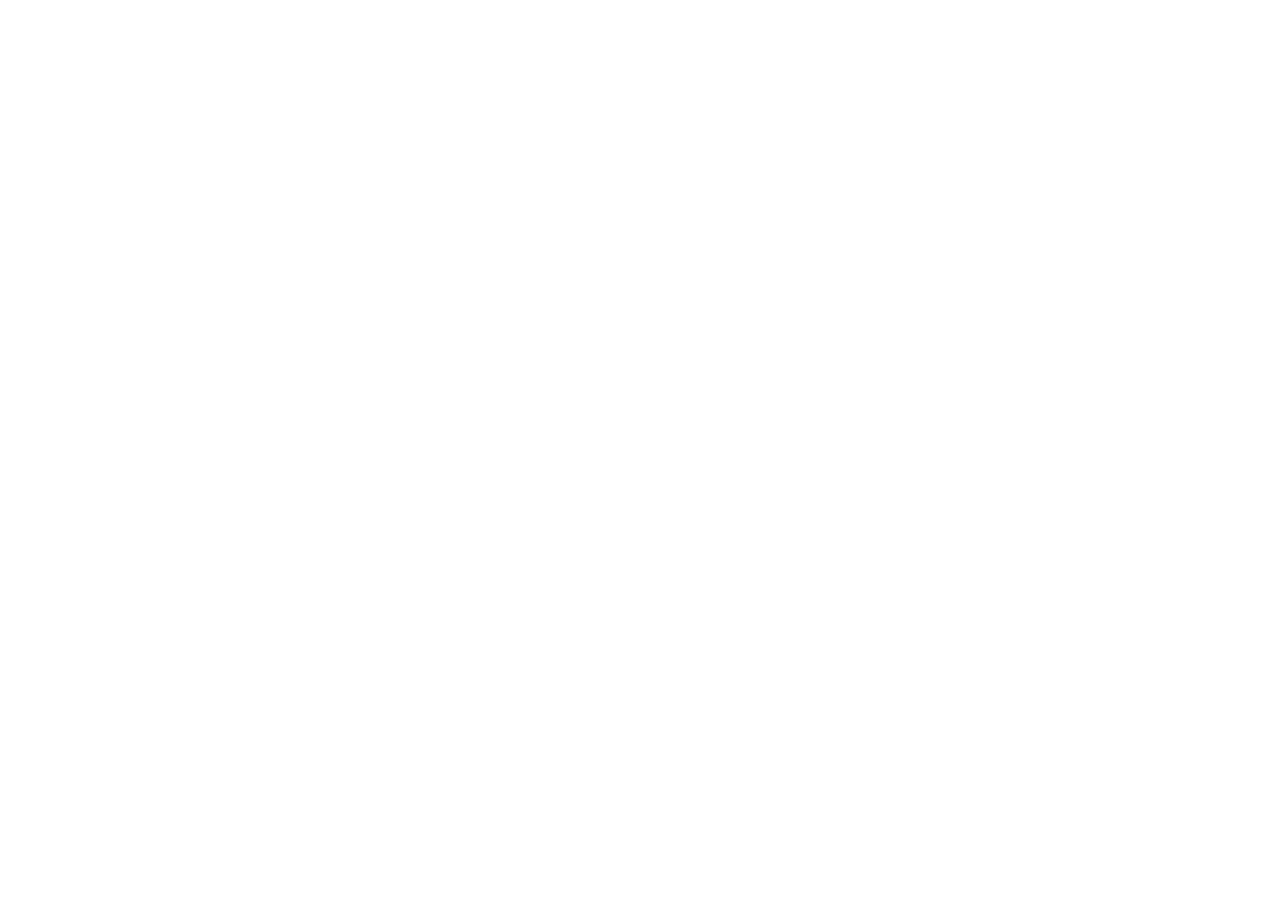
==== GerarSenha/index.html @ 38af3c24 "feat: Criação da Estrutura de pastas e arquivos" ====
<!DOCTYPE html>
<html lang="pt-br">
<head>
    <meta charset="UTF-8">
    <meta name="viewport" content="width=device-width, initial-scale=1.0">
    <link rel="stylesheet" href="./css/style.css">
    <title>Gere Sua Senha</title>
</head>
<body>
    
    <script src="./js/index.js"></script>
</body>
</html>
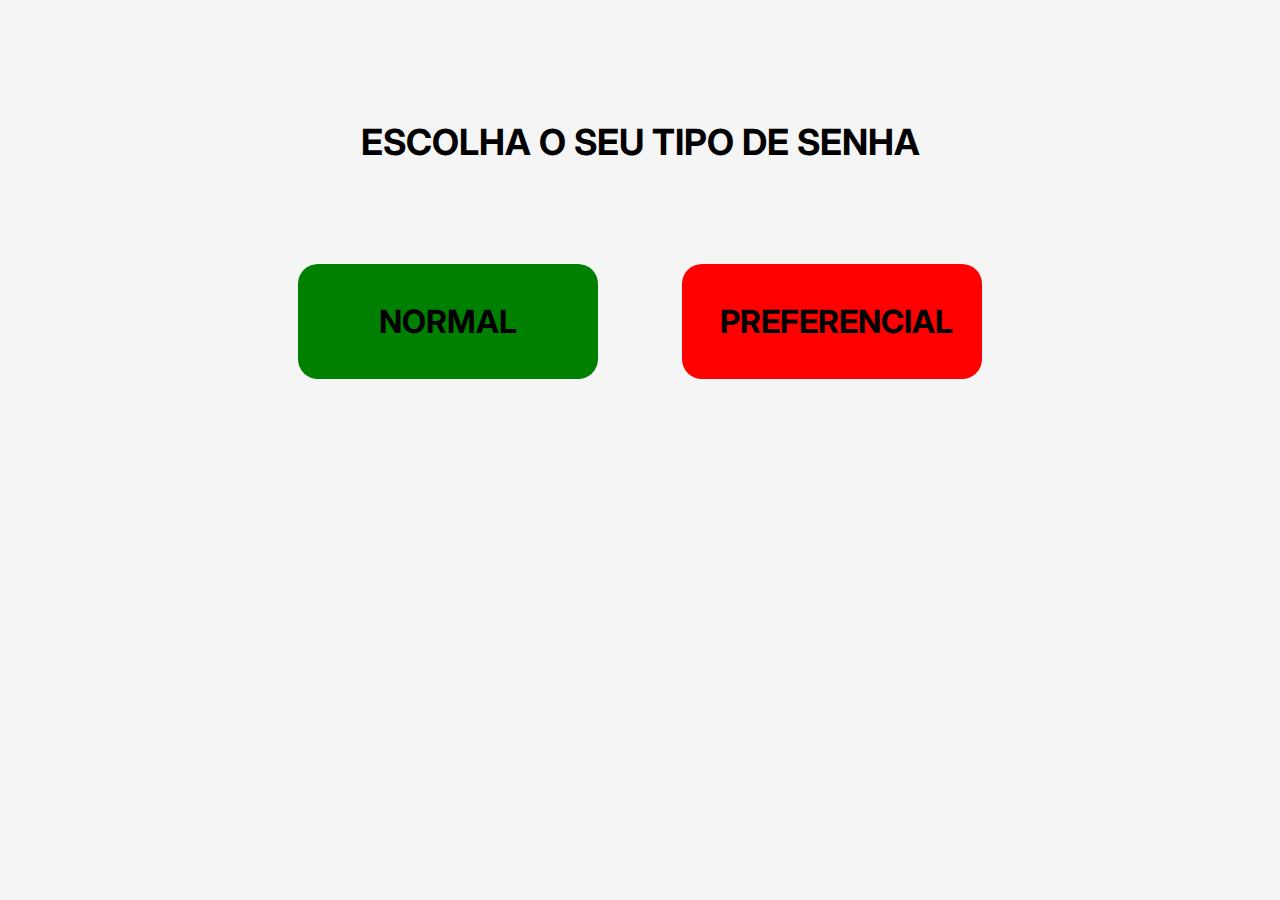
==== commit 0de9ca2b: "Finalização da Geração de Senha" ====
--- a/GerarSenha/index.html
+++ b/GerarSenha/index.html
@@ -1,13 +1,22 @@
 <!DOCTYPE html>
 <html lang="pt-br">
-<head>
-    <meta charset="UTF-8">
-    <meta name="viewport" content="width=device-width, initial-scale=1.0">
-    <link rel="stylesheet" href="./css/style.css">
-    <title>Gere Sua Senha</title>
-</head>
-<body>
-    
-    <script src="./js/index.js"></script>
-</body>
-</html>+	<head>
+		<meta charset="UTF-8" />
+		<meta name="viewport" content="width=device-width, initial-scale=1.0" />
+		<link rel="preconnect" href="https://fonts.googleapis.com" />
+		<link rel="preconnect" href="https://fonts.gstatic.com" crossorigin />
+		<link rel="stylesheet" href="./css/style.css" />
+		<title>Gere Sua Senha</title>
+		<link
+			href="https://fonts.googleapis.com/css2?family=Inter:wght@400;700&display=swap"
+			rel="stylesheet" />
+	</head>
+	<body>
+        <h1>Escolha o seu tipo de senha</h1>
+        <div>
+            <button id="normal">Normal</button>
+            <button id="preferencial">Preferencial</button>
+        </div>
+		<script src="./js/index.js"></script>
+	</body>
+</html>
--- a/GerarSenha/css/style.css
+++ b/GerarSenha/css/style.css
@@ -0,0 +1,57 @@
+* {
+	font-family: "Inter", sans-serif;
+	margin: 0;
+	padding: 0;
+	box-sizing: border-box;
+}
+body {
+	display: flex;
+	flex-direction: column;
+	justify-content: center;
+	align-items: center;
+	background: #f5f5f5;
+}
+body h1 {
+	margin-top: 120px;
+	margin-bottom: 100px;
+	text-transform: uppercase;
+	font-size: 36px;
+	line-height: 44px;
+}
+div {
+	display: flex;
+	justify-content: space-around;
+	width: 60%;
+}
+#normal {
+	background-color: green;
+	border: none;
+	border-radius: 20px;
+	padding: 38px;
+	width: 300px;
+	font-size: 32px;
+	font-weight: bold;
+	text-transform: uppercase;
+}
+#preferencial {
+	background-color: red;
+	border: none;
+	border-radius: 20px;
+	padding: 38px;
+	width: 300px;
+	font-size: 32px;
+	font-weight: bold;
+	text-transform: uppercase;
+}
+button:hover{
+    cursor: pointer;
+}
+
+@media screen and (max-width: 1035px) {
+    div{
+        flex-direction: column;
+        justify-content: center;
+        align-items: center;
+        gap: 50px;
+    }
+}